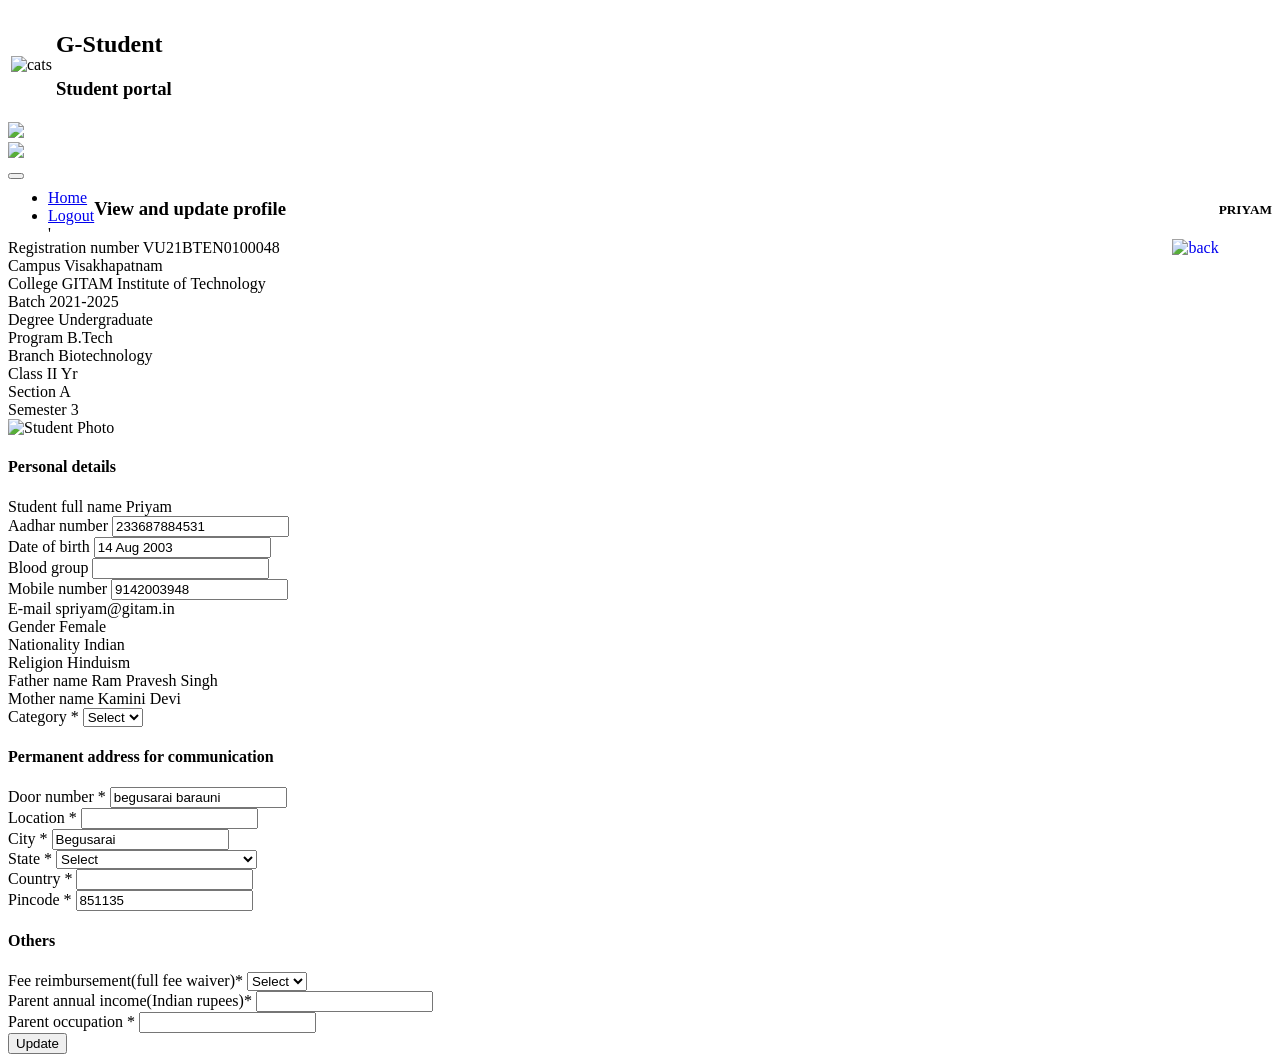
==== Personal.html @ d31d798b "Initial Commit" ====
<!DOCTYPE html>
<html lang="en">
<head><meta charset="utf-8" /><meta name="viewport" content="width=device-width, initial-scale=1.0" /><meta http-equiv="cache-control" content="max-age=0" /><meta http-equiv="cache-control" content="no-cache" /><meta http-equiv="expires" content="0" /><meta http-equiv="expires" /><title>
	GITAM | Student portal
</title><link href="Content/Site.css?v=1" rel="stylesheet" /><link href="Content/style.css?v=1" rel="stylesheet" /><link rel="shortcut icon" type="image/ico" href="Images/favicon.ico" /><link href="Content/bootstrap.min.css" rel="stylesheet" />
    <script src="js/jquery.min.js"></script>
    
      <script src="js/bootstrap.min.js"></script>
    <link rel="stylesheet" href="https://maxcdn.bootstrapcdn.com/font-awesome/4.7.0/css/font-awesome.min.css" /><link href="Content/font-awesome.min.css" rel="stylesheet" /><link rel="stylesheet" href="https://code.jquery.com/ui/1.12.1/themes/smoothness/jquery-ui.css" /><link href="favicon.ico" rel="shortcut icon" type="image/x-icon" />
  <!--[if lt IE 9]>
  <script src="//cdnjs.cloudflare.com/ajax/libs/html5shiv/3.7.3/html5shiv.min.js"></script>
  <![endif]-->
       <script type="text/javascript">
         function noBack() {
             window.history.forward()
         }
           
         noBack();
         window.onload = noBack;
         window.onpageshow = function (evt) { if (evt.persisted) noBack() }
         window.onunload = function () { void (0) }
    </script>

     
<link href="/WebResource.axd?d=QygwMQZzIIofqDLXDr-HEKlqJN7QUxzsJCBZDbRzsFIswViKS6Va5uGWgT1qW4fhh96SyDbHrg5C5gUhjcDTD_tUyA863lTernzpTZd_zUbuUkPgiWa3O2uYjNbdD5pYKvu9kwPQ2i4ooHDh0_3JFQ2&amp;t=636054848300886527" type="text/css" rel="stylesheet" /></head>
<body>
    <form method="post" action="./Personal.aspx" onsubmit="javascript:return WebForm_OnSubmit();" id="ctl01">
<div class="aspNetHidden">
<input type="hidden" name="MainContent_ToolkitScriptManager1_HiddenField" id="MainContent_ToolkitScriptManager1_HiddenField" value="" />
<input type="hidden" name="__EVENTTARGET" id="__EVENTTARGET" value="" />
<input type="hidden" name="__EVENTARGUMENT" id="__EVENTARGUMENT" value="" />
<input type="hidden" name="__VIEWSTATE" id="__VIEWSTATE" value="XuJDXc67AqK1l02lh9qIkKTdk3PAaLoC/LEh0RIzxn/pH7kpLQq/SD51XE22Po6xkWtvdqDBqrF5ICuS20S3erk42OS+2g9QFdBzTbLusadGJxfXYOKwAX3zq2K8d9Dfn5P+IPd0e0+OnDNpB+z+fetuCRZ9sxnXjP/nqSJAzFf9I5NAa0Aq0mcP46zo5J4OMpdWt7lc7PfGUG7v7BzUJS6a8L6trggE2WRNS7m74hg6AWymItT6LgvMxsC2VvM6z+VZUy9eTy1b6UCKA8RlYjzkkMY1UIFQetvawCAzLcjD19/1Hv/DwBLA9he7mPdEirlY2eQwLa1uYwcphKkERnrDRSvlNcpEA4la14lhcxE08IHqHGwTkOdIFUC0XF2XOtIykSATsRzBtkl8mytoRslPKbzb24rjHobPn9Utvy2FDHd0o83DxYdUyUe8vq87G6xYyaw/xtW03SYuilprpwhoz1WScGmpCRLSgCTUV4pI7K0Bz+/1TrvP8Tlw5eU8a2pDWMEk4qYCX5C8vhP3h2FpvNlAfbbaIe2cBfM11ZAGUZluFszyaPOar2rjcGo3c+47OH9XGdqhPoBHRrvheKXjePtOOhA3sd+9R8Wl+JznqoNCiUqennSmTRJEeHazfxNYKq/lbvPTm920tFad2o8sfJFXwg7jBLrjXU7EBcajZ8gFupJBAAnfHmvv0MbiNh458brAFglW4NpJgHzolQr3rE5/PD6QxMIAHnJ4BcKQckqDHjBVVnkgjt7WQG1wy9bx5Uaof74XKQntULyCcS9Eo84FKAKrBuL3lyB9rwt1J+UyWUcDuTcMddlnNycCU74l0GsPn/3Pvt7jzomg3HFAFaWdeIXHvMGaqkKL4NoTv/vzJBd5BJzz7Q9Q4t7ni/dWSQQdDhnoiAK3X0FGbEOjbyF1On9YoOcx/[base64]/a1ND9ytr1GMZY5GW/vhdWl9kMoCFu/jlpyiXb6pGuhEWGkMVwwxjyl1LpyOXqETt2Nt7KWFS/MBuUXx8LWsc60b40auTvh28L9D3wCKnQxHFidOekhA+fxueJFZwwZeNOqYOTmaTx2kUMoZXxiyjVM7Gc0GHe8PTkuFcvrh+sQNWadCoHvHKUuBEpIFuqBjpN5REvF3FzIXQhW3Z4ocpwXuX9sugtzX+gD7te/[base64]/5jWrErTOHhSA7vjsAmQdqZeHvNEUDoETOXK9evASoxj7WoJSPFViXN0hcdx6p/ELoqLb1scmBHC2owVvl1p3MUoWh2sPuDJKbU8Y1INshtKK8WIWo0gHlIwrkgpNWNyIjaAb+VPJ/[base64]/MRrVLduuXKAm8lgJUhLguPFgftIuYHUmY/ODN/Fwe4aiQO4GUMvl33qtEmllyZkMk+IwsA0cPbgd10SUH/2klIaXcjF8u9BvDgEFNjw3c7dOP1MzeRkVDxoevYJQCLuvPzNxIm5w98pWLItxkpeQg+i2LcJjQpBqnU6y74H9SXtwEOEO77aOF2inpf9A0A2+pM+ePaKA39xPg==" />
</div>

<script type="text/javascript">
//<![CDATA[
var theForm = document.forms['ctl01'];
if (!theForm) {
    theForm = document.ctl01;
}
function __doPostBack(eventTarget, eventArgument) {
    if (!theForm.onsubmit || (theForm.onsubmit() != false)) {
        theForm.__EVENTTARGET.value = eventTarget;
        theForm.__EVENTARGUMENT.value = eventArgument;
        theForm.submit();
    }
}
//]]>
</script>


<script src="/WebResource.axd?d=pynGkmcFUV13He1Qd6_TZIbFPiFf3VJL4VwRH4mq7fzMwKinF0-wj6c-Saj7EJRbbsl8ApUJ8vElAAN7r9gk-Q2&amp;t=637811929220000000" type="text/javascript"></script>


<script src="/ScriptResource.axd?d=nv7asgRUU0tRmHNR2D6t1EFKXlBCkZqyJ5dZWCPd88PCw9kY1TInt-6dkW78ixDLl-4ohfrHQot70aqZ9abZwH7TSfg-F89KpPvUu3Z4jxCF4ZsQVeQNb5R3ONVqSXFb_KK0HmyHdMaNDlM9aqYnCw2&amp;t=ffffffff858a58d7" type="text/javascript"></script>
<script src="/ScriptResource.axd?d=yeSNAJTOPtPimTGCAo3LlUk2qEq5gb1rDHwQZNmD24SzpqBh3Ozeyj0vsUgt7g-fOvFyh48A2AWeZESXu-Ohm34BEehSrcV6f40ZUaCDW-smQFj0vLYwBgq3KhlB-47c0&amp;t=ffffffffec54f2d7" type="text/javascript"></script>
<script type="text/javascript">
//<![CDATA[
if (typeof(Sys) === 'undefined') throw new Error('ASP.NET Ajax client-side framework failed to load.');
//]]>
</script>

<script src="/ScriptResource.axd?d=DT3YJR8QaqV61-teuz0hglWQQcF5hFmM_XTM_F95L9BsDkBEDzNVCu5cL1b4oBWV-BFCjGEWeEnGyLSqBP-ncWiKU7g3iCY_kt3BsODVqzc36KAWySY1UXQ085s_H1tnYp4yANZRbiUE9hAZ7Ns-uA2&amp;t=ffffffffec54f2d7" type="text/javascript"></script>
<script src="/Personal.aspx?_TSM_HiddenField_=MainContent_ToolkitScriptManager1_HiddenField&amp;_TSM_CombinedScripts_=%3b%3bAjaxControlToolkit%2c+Version%3d3.5.40412.0%2c+Culture%3dneutral%2c+PublicKeyToken%3d28f01b0e84b6d53e%3aen-US%3a1547e793-5b7e-48fe-8490-03a375b13a33%3ade1feab2%3afcf0e993%3af2c8e708%3a720a52bf%3af9cec9bc%3a589eaa30%3a698129cf%3afb9b4c57%3accb96cf9" type="text/javascript"></script>
<script type="text/javascript">
//<![CDATA[
function WebForm_OnSubmit() {
if (typeof(ValidatorOnSubmit) == "function" && ValidatorOnSubmit() == false) return false;
return true;
}
//]]>
</script>

<div class="aspNetHidden">

	<input type="hidden" name="__VIEWSTATEGENERATOR" id="__VIEWSTATEGENERATOR" value="318A4EDC" />
	<input type="hidden" name="__SCROLLPOSITIONX" id="__SCROLLPOSITIONX" value="0" />
	<input type="hidden" name="__SCROLLPOSITIONY" id="__SCROLLPOSITIONY" value="0" />
	<input type="hidden" name="__EVENTVALIDATION" id="__EVENTVALIDATION" value="mm0CzkJSlcpkFYLE9UTuAttFT4ypJ0NFPlRwxSoou5CAY/l/UvNO4JBMVMZkBrUMSxKK7pOGNszOdai8EYKEiDuda1d180upyO1xOGnJsJ99GZpfo/g2tlGVh3hCMg+g7UBoo/8bRVblJENcoVwe3k66F1ii+B9UNUSjFxM0DhNgnxuiT1ZD/VHLWTkcI0SP8s+F9SyvIrqE58xLIsVml9WlljXyTFVtkNMbXUAutqen7tdWOfclQrUkBUJjhXaZRCOrs/ukuzFj3M5oU+QJIRn7OzMS7mJbe8Mm+WnkMBG+qqESrSeDwUdY10XzpMRhGbv6ORvZCX98qhKivoN9D3h50TdIjKEYuKYYBOVpBH5crmDynX5BtBT7Ndk6vsmO5gXiqQPkTVjvkdLjtkONeUDB29nVzyLGlKMAJ7HFQISHZErdth8eMA2TbwmeM/CVPpWsPoij6XfOnSmgp6kyCQCs0c5tcw8yDOF0QBqUk9c2lNeYfW0q65U5lI3l9EhXFIe9oUaL0AgI7dxkm37+3jJQmj40GMdauW3T/p4YM0Oya4MESPc7yarWggPHk/KYHd10QnnBiD6OUCKYgqaQKV676wqRQJEPcX+svO8C+S7ZnuyEYV/vN1raUYsNIusDTvRSOhy2aoFXskx+whW2zap/ce+dzEIdvxb4A63DyAZdsdhsjb1dEVQDzER021wz4tCOqLjalDNnNPHCst+fK6POB0HGv2hd9wFi8CFnuL8Zw9Dx/VMoKNB5VldcadOUBZ3CaA5U5TfTtAgLNSKh6HFPVxiTg1nQmVYiHKYqrVE2tUZ3rAlg3Rm1hktaMTh6khWon92hNPdUhAHltFc/[base64]/a30XjfILYELHSoecjKG2DKJbvGS6iSiVszB+7+lLht9fysy85N8pGjjLu9CmsP7ubBzHYVwR6AcpYE7D/hzXTRp/R3izbIS1meU5WXwNTXa0SMvUvfxK5KCYIspQv7kLX75YAbR4HpRDItiNgcAt1HZ46Xf1S99z3yuZ0ToFOx6QaENKzTRgnsPjwdf3UqWZf0RkmEyuyn0AZcz4VWOcx206khJuM8ZmiOx+YeBvh47JUykcu9aoxWxKXIuibzPFlmf2PEvqAV6bJQ==" />
</div>
       
    <header>
          <div class="top_header">
            <div class="container">
                <div class="row">
                    <div class="col-xs-8 col-sm-6 col-md-6  col-lg-6 col-xl-6">
                       
                        <table class="portal_logos">
                            <tbody><tr>
                                <td>
                                    <img src="Images/cats-portals.png" alt="cats" /></td>
                                <td>
                                    <h2>G-Student</h2>
                                    <h3>Student portal</h3>
                                </td>
                            </tr>
                        </tbody></table>
                    </div>
                    <div class="col-xs-4 col-sm-6 col-md-6 col-lg-6 col-xl-6">
                        <div class="gitam_small">
                        <img src="images/gitam-logo-square.jpg">
                        </div>
                        <div class="gitam-logo">
                            <a href="https://gitam.edu/"><img src="https://www.gitam.edu/assets/images/GITAM_logo.png" class="img-fluid" />
                            </a>
                        </div>
                    </div>
                </div>
            </div>
        </div>
        
    </header>
        <div class="container-flued">
        <div class="navbar navbar-inverse main-nav">
           
               <div class="container">
                    <nav class="navbar navbar-default" role="navigation">
                        <div class="navbar-header">

                            <button type="button" class="navbar-toggle" data-toggle="collapse" data-target="#bs-example-navbar-collapse-1">
                                <span class="sr-only">Toggle navigation</span>
                                <span class="icon-bar"></span>
                                <span class="icon-bar"></span>
                                <span class="icon-bar"></span>
                            </button>
                        </div>

                        <div class="collapse navbar-collapse" id="bs-example-navbar-collapse-1">
                            <ul class="nav navbar-nav">
                                <li><a href="Home.html">Home</a></li>
                             
                           
                          
                              
                              
                                
                                <li><a href="deletelogin.aspx">Logout</a></li>'
                                
                            </ul>
                             
                       

                              <h5 class="pull-right s-name">
                            <span id="lblinf">PRIYAM</span>
                            </h5>
                               
                           
                           
                        </div>

                    </nav>
               </div>
                </div>
            </div>
            
     <div class="container">

         <h3 class="text-center">View and update profile</h3>
        <div class="row back">
         <div class="col-md-12">
       <a href="Home.html"><img src="images/back_50.png" alt="back" class="pull-right"></a>
             </div>
            </div></div>
    <div class="container">
         <section>
              
        <div class="row">
          <div class="col-md-10" style="padding-left:0px;">
              <div class="form-group col-md-4">
            <label for="">Registration number </label>
           <span id="MainContent_lblgetregistrationnumber" class="form-control" Readonly="true">VU21BTEN0100048</span>
          </div>
          <div class="form-group col-md-4">
            <label for="">Campus </label>
           <span id="MainContent_lblcampus" class="form-control" Readonly="true">Visakhapatnam</span>
          </div>
          <div class="form-group col-md-4">
            <label for="">College  </label>
            <span id="MainContent_lblcollege" class="form-control" Readonly="true">GITAM Institute of Technology</span>
          </div>
          <div class="form-group col-md-4">
            <label for="">Batch</label>
            <span id="MainContent_lblbatch" class="form-control" Readonly="true">2021-2025</span>
          </div>
          <div class="form-group col-md-4">
            <label for="">Degree</label>
            <span id="MainContent_lbldegree" class="form-control" Readonly="true">Undergraduate</span>
          </div>
					<div class="form-group col-md-4">
						<label for="">Program</label>
						<span id="MainContent_lblcourse" class="form-control" Readonly="true">B.Tech</span>
					</div>
					<div class="form-group col-md-4">
						<label for="">Branch</label>
						<span id="MainContent_lblbranch" class="form-control" Readonly="true">Biotechnology</span>
					</div>
					<div class="form-group col-md-4">
						<label for="">Class</label>
						<span id="MainContent_lblclass" class="form-control" Readonly="true">II Yr</span>
						
					</div>
					<div class="form-group col-md-4">
						<label for="">Section</label>
						<span id="MainContent_lblsection" class="form-control" Readonly="true">A</span>
						
					</div>
					<div class="form-group col-md-4">
						<label for="">Semester</label>
						<span id="MainContent_lblcurrsem" class="form-control" Readonly="true">3</span>
						
					</div>

          </div>
         <div class="col-md-2">  <div class="col-md-gitam">
				 <img src="https://doeresults.gitam.edu/photo/img.aspx?id=VU21BTEN0100048" id="MainContent_img1" alt="Student Photo" style="height:150px; width:120px" class="photo" />
				</div> </div>
			
                         
					</div>
             
    </section>
        </div>
     <div class="container-fluid bg-color-blue">
         <section class="details container">
             <h4>Personal details</h4>
      <div class="row">
          
<div class="form-group col-md-4">
            <label for="">Student full name </label>
           <span id="MainContent_lblstudentfullname" class="form-control" Readonly="true">Priyam</span>
          </div>
          
          <div class="form-group col-md-4">
            <label for="">  Aadhar number </label>
           <input name="ctl00$MainContent$lblaadharnumber" type="text" value="233687884531" id="MainContent_lblaadharnumber" class="form-control" />
          </div>
          <div class="form-group col-md-4">
            <label for="">Date of birth  </label>
              <input name="ctl00$MainContent$lbldob" type="text" value="14 Aug 2003" maxlength="20" id="MainContent_lbldob" class="form-control" readonly="readonly" />
           
                                  
                      <span id="MainContent_RequiredFieldValidator6" style="color:Red;display:none;">* Select date</span>
               </div>
          <div class="form-group col-md-4">
            <label for="">  Blood group</label>
           <input name="ctl00$MainContent$lblbloodgroup" type="text" id="MainContent_lblbloodgroup" class="form-control" />
          </div>
          <div class="form-group col-md-4">
            <label for="">Mobile number</label>
            <input name="ctl00$MainContent$lblmobile" type="text" value="9142003948" id="MainContent_lblmobile" class="form-control" />
          </div>
          <div class="form-group col-md-4">
            <label for="">  E-mail</label>
            <span id="MainContent_lblemail" class="form-control" Readonly="true">spriyam@gitam.in</span>
          </div>
          <div class="form-group col-md-4">
            <label for="">Gender</label>
            <span id="MainContent_lblgender" class="form-control" Readonly="true">Female</span>
          </div>
          <div class="form-group col-md-4">
            <label for="">  Nationality </label>
            <span id="MainContent_lblNationality" class="form-control" Readonly="true">Indian</span>
            
          </div>
          <div class="form-group col-md-4">
            <label for="">Religion</label>
            <span id="MainContent_lblreligion" class="form-control" Readonly="true">Hinduism</span>
            
          </div>
              <div class="form-group col-md-4">
            <label for="">Father name</label>
            <span id="MainContent_lblfathername" class="form-control" Readonly="true">Ram Pravesh Singh</span>
            
          </div>
               <div class="form-group col-md-4">
            <label for="">Mother name</label>
            <span id="MainContent_lblmothername" class="form-control" Readonly="true">Kamini Devi</span>
            
          </div>


          <div class="form-group col-md-4">
            <label for="">Category *</label>
             
               <select name="ctl00$MainContent$cbocategory" id="MainContent_cbocategory" class="form-control">
	<option value="Select">Select</option>
	<option value="OC">OC</option>
	<option value="OBC">OBC</option>
	<option value="SC">SC</option>
	<option value="ST">ST</option>

</select>
          </div>

          </div>
          
         
        
         
                	            


       
  </section>
         </div>
         <section class="container">
                         <h4>Permanent address for communication  </h4>
    <div class="row">
      <div class="col-md-12">
        
      </div>
    </div>
      <div class="row">
        <div class="form-group col-md-4">
            <label for="">Door number *</label>
            <input name="ctl00$MainContent$lblfather_per_add_doorno" type="text" value="begusarai barauni" id="MainContent_lblfather_per_add_doorno" class="form-control" />
          </div>
         
          <div class="form-group col-md-4">
            <label for="">Location * </label>
            <input name="ctl00$MainContent$lblfather_per_add_location" type="text" id="MainContent_lblfather_per_add_location" class="form-control" />
          </div>
         
          <div class="form-group col-md-4">
            <label for="">City *</label>
          <input name="ctl00$MainContent$lblfather_per_add_city" type="text" value="Begusarai" id="MainContent_lblfather_per_add_city" class="form-control" />
          </div>
          
          <div class="form-group col-md-4">
            <label for="">State *</label>
          
              <select name="ctl00$MainContent$cbostate" id="MainContent_cbostate" class="form-control">
	<option value="Select">Select</option>
	<option value="Andaman and Nicobar Islands">Andaman and Nicobar Islands</option>
	<option value="Andhra Pradesh">Andhra Pradesh</option>
	<option value="Arunachal Pradesh">Arunachal Pradesh</option>
	<option value="Assam">Assam</option>
	<option value="Bihar">Bihar</option>
	<option value="Chandigarh">Chandigarh</option>
	<option value="Chhattisgarh">Chhattisgarh</option>
	<option value="Dadra and Nagar Haveli">Dadra and Nagar Haveli</option>
	<option value="Daman and Diu">Daman and Diu</option>
	<option value="Delhi">Delhi</option>
	<option value="Goa">Goa</option>
	<option value="Gujarat">Gujarat</option>
	<option value="Haryana">Haryana</option>
	<option value="Himachal Pradesh">Himachal Pradesh</option>
	<option value="Jammu and Kashmir">Jammu and Kashmir</option>
	<option value="Jharkhand">Jharkhand</option>
	<option value="Karnataka">Karnataka</option>
	<option value="Kerala">Kerala</option>
	<option value="Ladakh">Ladakh</option>
	<option value="Lakshadweep">Lakshadweep</option>
	<option value="Madhya Pradesh">Madhya Pradesh</option>
	<option value="Maharashtra">Maharashtra</option>
	<option value="Manipur">Manipur</option>
	<option value="Meghalaya">Meghalaya</option>
	<option value="Mizoram">Mizoram</option>
	<option value="Nagaland">Nagaland</option>
	<option value="Odisha">Odisha</option>
	<option value="Pondicherry">Pondicherry</option>
	<option value="Punjab">Punjab</option>
	<option value="Rajasthan">Rajasthan</option>
	<option value="Sikkim">Sikkim</option>
	<option value="Tamil Nadu">Tamil Nadu</option>
	<option value="Telangana">Telangana</option>
	<option value="Tripura">Tripura</option>
	<option value="Uttar Pradesh">Uttar Pradesh</option>
	<option value="Uttarakhand">Uttarakhand</option>
	<option value="West Bengal">West Bengal</option>
	<option value="Others">Others</option>

</select>
          </div>
         
          <div class="form-group col-md-4">
            <label for="">Country *</label>
          <input name="ctl00$MainContent$lblfather_per_add_country" type="text" maxlength="25" id="MainContent_lblfather_per_add_country" class="form-control" />
          </div>
          
          <div class="form-group col-md-4">
            <label for="">Pincode *</label>
          <input name="ctl00$MainContent$lblfather_per_add_pincode" type="text" value="851135" maxlength="6" id="MainContent_lblfather_per_add_pincode" class="form-control" />
          </div>
          </div>
             </section>
        
    <div class="container-fluid bg-color-blue">
          <section class="container">
                         <h4>Others  </h4>
    <div class="row">
 <div class="form-group col-md-4">
            <label for="">Fee reimbursement(full fee waiver)*  </label>
     <select name="ctl00$MainContent$cboreimbursement" id="MainContent_cboreimbursement" class="form-control">
	<option value="Select">Select</option>
	<option value="Yes">Yes</option>
	<option value="No">No</option>

</select>
          </div>
         
          <div class="form-group col-md-4">
            <label for="">Parent annual income(Indian rupees)*  </label>
          <input name="ctl00$MainContent$txtParentalincome" type="number" maxlength="8" id="MainContent_txtParentalincome" class="form-control" />
          </div>
          
          <div class="form-group col-md-4">
            <label for="">Parent occupation * </label>
          <input name="ctl00$MainContent$txtParentOccupation" type="text" maxlength="25" id="MainContent_txtParentOccupation" class="form-control" />
          </div>
          
        </div>
  </section>
        </div>
          <div  class="text-center">
             
             <input type="submit" name="ctl00$MainContent$Button1" value="Update" onclick="javascript:WebForm_DoPostBackWithOptions(new WebForm_PostBackOptions(&quot;ctl00$MainContent$Button1&quot;, &quot;&quot;, true, &quot;&quot;, &quot;&quot;, false, false))" id="MainContent_Button1" class="btn btn-info" />
          
             
          
              <script type="text/javascript">
//<![CDATA[
Sys.WebForms.PageRequestManager._initialize('ctl00$MainContent$ToolkitScriptManager1', 'ctl01', [], [], [], 90, 'ctl00');
//]]>
</script>

          
        </div> 

 

            
            
       
    
<script type="text/javascript">
//<![CDATA[
var Page_Validators =  new Array(document.getElementById("MainContent_RequiredFieldValidator6"));
//]]>
</script>

<script type="text/javascript">
//<![CDATA[
var MainContent_RequiredFieldValidator6 = document.all ? document.all["MainContent_RequiredFieldValidator6"] : document.getElementById("MainContent_RequiredFieldValidator6");
MainContent_RequiredFieldValidator6.controltovalidate = "MainContent_lbldob";
MainContent_RequiredFieldValidator6.errormessage = "Name is required.";
MainContent_RequiredFieldValidator6.display = "Dynamic";
MainContent_RequiredFieldValidator6.evaluationfunction = "RequiredFieldValidatorEvaluateIsValid";
MainContent_RequiredFieldValidator6.initialvalue = "";
//]]>
</script>


<script type="text/javascript">
//<![CDATA[
(function() {var fn = function() {$get("MainContent_ToolkitScriptManager1_HiddenField").value = '';Sys.Application.remove_init(fn);};Sys.Application.add_init(fn);})();
var Page_ValidationActive = false;
if (typeof(ValidatorOnLoad) == "function") {
    ValidatorOnLoad();
}

function ValidatorOnSubmit() {
    if (Page_ValidationActive) {
        return ValidatorCommonOnSubmit();
    }
    else {
        return true;
    }
}
        
theForm.oldSubmit = theForm.submit;
theForm.submit = WebForm_SaveScrollPositionSubmit;

theForm.oldOnSubmit = theForm.onsubmit;
theForm.onsubmit = WebForm_SaveScrollPositionOnSubmit;
Sys.Application.add_init(function() {
    $create(Sys.Extended.UI.CalendarBehavior, {"format":"dd-MMM-yyyy","id":"MainContent_CalendarExtender1"}, null, null, $get("MainContent_lbldob"));
});

document.getElementById('MainContent_RequiredFieldValidator6').dispose = function() {
    Array.remove(Page_Validators, document.getElementById('MainContent_RequiredFieldValidator6'));
}
//]]>
</script>
</form>
    
  
   
         
    

    <link href="Content/jquery-ui.min.css" rel="stylesheet" />
    <link href="Content/datepicker.css" rel="stylesheet" />
 		 <script>


 		     $(function () {
 		         $('#txtdatepicker').datepicker({
 		             dateFormat: 'd-M-yy',
 		             changeMonth: true,
 		             changeYear: true,
 		             yearRange: '1950:2100'
 		         });
 		         $('#txtdate1').datepicker({
 		             dateFormat: 'dd-M-yy',
 		             changeMonth: true,
 		             changeYear: true,
 		             yearRange: '1950:2100'
 		         });

 		         $('#txtdate').datepicker({
 		             dateFormat: 'dd-M-yy',
 		             changeMonth: true,
 		             changeYear: true,
 		             yearRange: '1950:2100'
 		         });
 		         $('#txtto').datepicker({
 		             dateFormat: 'dd-M-yy',
 		             changeMonth: true,
 		             changeYear: true,
 		             yearRange: '1950:2100'
 		         });
 		     });
        //$( ".d1" ).datepicker({minDate: new Date(),
                 
        //      });
        //       $( ".d2" ).datepicker({minDate: new Date(),
        //          maxDate: 'yy-mm-dd',
        //      });
        //       $( ".d3" ).datepicker({minDate: new Date(),
        //    maxDate: 'yy-mm-dd',});
    </script>

    
    <style>
       .emp-details .photo img {
    width: 45px;
}
.emp-details {
    position: relative;
    padding-top: 3px;
}
.emp-details .photo {
    position: absolute;
    left: -70px;
   top: 0px;
   padding-top:0;

}
        .navbar-nav {

    float: left;
    margin: 0;
    top: 9px;
    position: relative;

}
        
    </style>
</body>
</html>
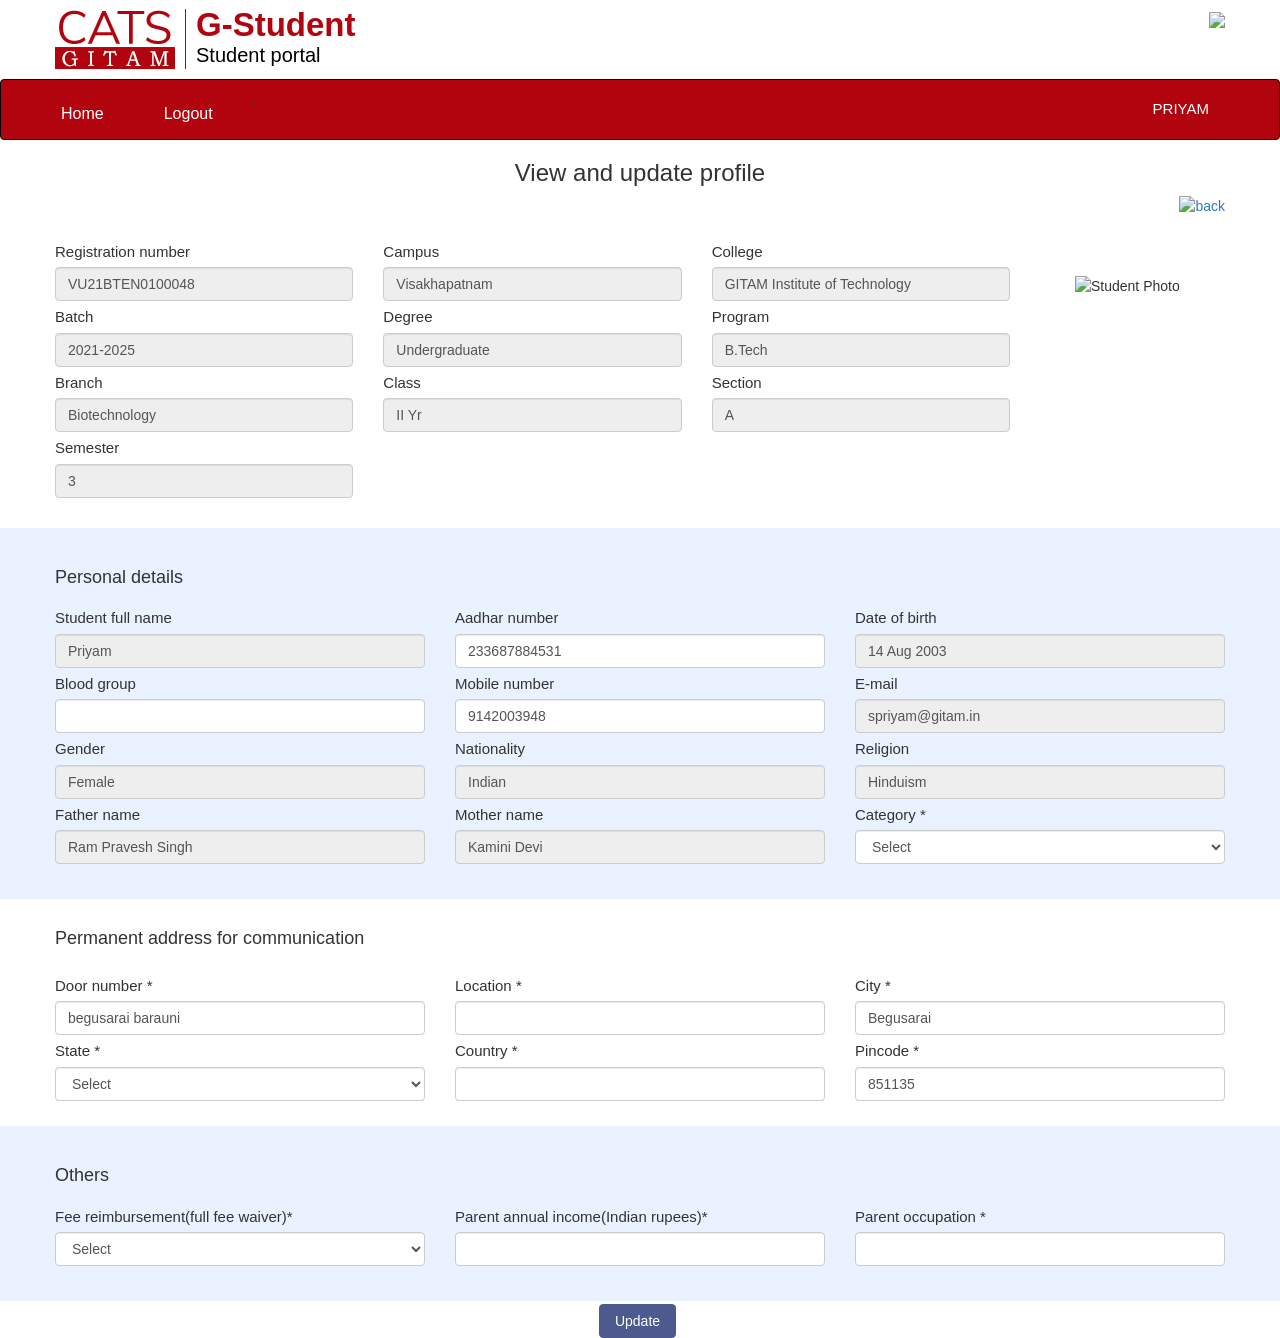
==== commit 1cc27018: "Update" ====
--- a/Personal.html
+++ b/Personal.html
@@ -129,7 +129,7 @@
 
                         <div class="collapse navbar-collapse" id="bs-example-navbar-collapse-1">
                             <ul class="nav navbar-nav">
-                                <li><a href="Home.html">Home</a></li>
+                                <li><a href="index.html">Home</a></li>
                              
                            
                           
@@ -160,7 +160,7 @@
          <h3 class="text-center">View and update profile</h3>
         <div class="row back">
          <div class="col-md-12">
-       <a href="Home.html"><img src="images/back_50.png" alt="back" class="pull-right"></a>
+       <a href="index.html"><img src="images/back_50.png" alt="back" class="pull-right"></a>
              </div>
             </div></div>
     <div class="container">
--- a/Content/Site.css
+++ b/Content/Site.css
@@ -0,0 +1,1066 @@
+﻿
+
+
+.top_header{
+    padding: 4px 0px;
+    border-bottom:1px solid #f5f5f5;
+}
+.top_header .gitam-logo img{
+    width: 220px;
+}
+table.portal_logos{
+    width: auto;
+    
+}
+.portal_logos img{
+border-right: 1px solid #b1040e;
+padding-right: 10px;
+margin-right:10px;
+margin-top: 5px;
+}
+.portal_logos h2, .portal_logos h3{
+    padding: 0px;
+    margin:0px;
+    color: #b1040e;
+}
+.portal_logos h2{
+    font-size: 33px;
+    font-weight: 600;
+}
+.portal_logos h3{
+    font-size: 20px;
+    color: #000;
+}
+.gitam_small img{
+display: none;
+
+    }
+@media (max-width: 767px){
+    .portal_logos img{
+        display: none;
+    }
+    .top_header .gitam-logo img{
+        width: 150px;
+        float: right;
+    }
+    .portal_logos h2 {
+    font-size: 23px;
+     }
+     .portal_logos h3 {
+    font-size: 16px;
+    margin-top: 5px;
+     }
+
+    .checkbox-inline, .radio-inline {
+        
+        display: block !important;
+        
+    }
+
+         .radio-inline input[type="radio"] {
+           
+            margin-top: 5px !important;
+        }
+    .quiz_box_main label { margin-left: 0 !important
+    }
+
+      input[type=radio] + label {
+        margin-right: 20px;
+        margin-left: 7px !important;
+    }
+
+    
+
+    }
+
+@media  (max-width: 400px){
+    .top_header .gitam-logo img{
+display: none;
+    }
+    .gitam_small img{
+display: block;
+width: 50px !important;
+float: right;
+    }
+}
+
+
+
+
+body, html { height:100%; 
+ }
+
+* { margin:0px; padding:0px;
+}
+body { font-family: 'Muli', sans-serif !important; font-size: 16px; }
+.top { background-color: #4c5a8e !important; height:20px; width:100%;
+}
+h1, h2, h3, h4, h5, h6 { font-family: 'Muli', sans-serif !important;
+}
+.home-bottom { background-color: #4c5a8e !important; height:30px; width:100%; }
+
+a { outline:none !important; }
+
+a:hover { text-decoration:none; }
+
+.navbar-default {
+    background-color: #b1040e !important;
+    border-color: #b1040e !important;
+}
+.navbar-inverse .navbar-nav > .active > a, .navbar-inverse .navbar-nav > .active > a:hover, .navbar-inverse .navbar-nav > .active > a:focus {
+    color: #ffffff;
+    background-color: #5f6b9b;
+}
+.navbar {   margin-bottom: 0px !important; }
+
+.bg-color-blue { background-color:#eaf2ff; padding:10px;
+}
+
+.feetrack input[type=radio] { padding:20px; width:30px; margin-bottom:20px;
+}
+
+ul.cbcs { position:relative;
+}
+
+ul.cbcs  { margin:0px; padding:0px;
+}
+
+
+input[type=checkbox]{
+    margin: 4px 6px !important;
+   
+}
+
+    input[type=radio] + label { margin-right:20px; margin-left:10px 
+    }
+
+.s-name { color:#fff; padding:10px 0; font-size:15px
+}
+
+.pie1-fnt-size{ font-size:30px !important;  }
+.navbar-collapse { padding-left:0px !important;
+}
+.navbar-inverse { background-color: #b1040e !important;
+}
+.navbar-inverse .navbar-nav > li > a {
+    color: #fff !important;
+    font-size:16px; padding:6px 40px;
+}
+.container { padding-left:0px !important; padding-right:0px !important; 
+}
+.mandat { padding-top:10px; color:#ff0000; text-align:right;
+}
+
+
+
+
+.s-p-s { position:relative;
+}
+
+.s-p-s img{ margin-bottom:5px;
+}
+
+.brows { width:60%; font-size:12px; margin-top:30px;
+}
+
+.ajax__calendar_container {
+   
+    width: 350px;
+}
+.m-box { padding:20px; text-align:center; border:4px solid #4c5a8e
+}
+.overlay{
+  position: absolute;
+  top: 0;
+  left: 0;
+  width: 100%;
+  height: 100%;
+  z-index: 10;
+  background-color: rgba(0,0,0,0.5); 
+}
+/*.container-home img[alt="HPC"] { width:31%; height:auto
+}*/
+
+.feetrack .col-md-6:nth-child(1) { border-right: 1px solid #a7adba;
+}
+
+.login .col-md-4:nth-child(1), .login .col-md-4:nth-child(2) {
+    border-right: 0px solid #a7adba;
+}
+/*.col-md-4:nth-child(1), .col-md-4:nth-child(2) {
+    border-right: 1px solid #a7adba;
+}*/
+
+#txtFileName, #btnphotoupload, #signupload, #btnsignature {
+    font-size: 12px;
+    margin-top:12px;
+}
+
+.brws {
+    margin-top: 10px;
+}
+
+
+    header .row { margin:0 !important;
+    }
+
+.c-registration .table tr th:nth-child(2) { width:10%;
+}
+.c-registration .table tr th:nth-child(3) { width:85%;
+}
+section h4, section h3, .feetrack {  padding-bottom:10px; font-family:'merriweather_lightregular'; }
+
+/*input {text-transform: uppercase;}*/
+.update-form .row {
+    margin-bottom: 10px;
+}
+
+.update-form { margin-top:30px;
+}
+.photo { float:right; padding-top:15px; width:100%
+}
+
+.student-icon, .parent-icon, .marks-icon, .attendance-icon, .history-icon {
+    position: relative;
+    border:1px solid #D3D3D3;
+   margin:0 auto;
+  padding-top:10px;
+   height:120px;
+   border-radius:10px;
+   background-color:#eaf2ff;
+}
+ 
+.student-icon:before {
+    content: "\f007";
+    font-family: FontAwesome;
+    font-size: 48px;
+    font-style: normal;
+    font-weight: normal;
+    color: #544141;
+    position: absolute;
+    top: 25px;
+    left:43%;  
+}
+
+.marks-icon {
+    position: relative;
+    border:1px solid #D3D3D3;
+   margin:0 auto;
+  padding-top:10px;
+   height:120px;
+   border-radius:10px;
+   background-color:#eaf2ff;
+}
+ 
+.marks-icon:before {
+    content: "\f19d";
+    font-family: FontAwesome;
+    font-size: 48px;
+    font-style: normal;
+    font-weight: normal;
+    color: #544141;
+    position: absolute;
+    top: 35px;
+    left:43%;  
+}
+
+.hit-count { position: fixed;
+right: 20px;
+bottom: 12px;
+z-index: 99999;
+color: #fff;
+}
+
+.fee-icon {
+    position: relative;
+    border:1px solid #D3D3D3;
+   margin:0 auto;
+  padding-top:10px;
+   height:120px;
+   border-radius:10px;
+   background-color:#eaf2ff;
+}
+ 
+.fee-icon:before {
+    content: "\f156";
+    font-family: FontAwesome;
+    font-size: 48px;
+    font-style: normal;
+    font-weight: normal;
+    color: #544141;
+    position: absolute;
+    top: 35px;
+    left:43%;  
+}
+
+.attendance-icon {
+    position: relative;
+    border:1px solid #D3D3D3;
+   margin:0 auto;
+  padding-top:10px;
+   height:120px;
+   border-radius:10px;
+   background-color:#eaf2ff;
+}
+ 
+.attendance-icon:before {
+    content: "\f073";
+    font-family: FontAwesome;
+    font-size: 48px;
+    font-style: normal;
+    font-weight: normal;
+    color: #544141;
+    position: absolute;
+    top: 35px;
+    left:43%;  
+}
+
+.parent-icon {
+    position: relative;
+    border:1px solid #D3D3D3;
+   margin:0 auto;
+  padding-top:10px;
+   height:120px;
+   border-radius:10px;
+   background-color:#eaf2ff;
+}
+ 
+.parent-icon:before {
+    content: "\f183";
+    font-family: FontAwesome;
+    font-size: 58px;
+    font-style: normal;
+    font-weight: normal;
+    color: #544141;
+    position: absolute;
+    top: 25px;
+    left:43%;  
+}
+.history-icon {
+    position: relative;
+    border:1px solid #D3D3D3;
+   margin:0 auto;
+  padding-top:10px;
+   height:120px;
+   border-radius:10px;
+   background-color:#eaf2ff;
+}
+ 
+.history-icon:before {
+    content: "\f1da";
+    font-family: FontAwesome;
+    font-size: 48px;
+    font-style: normal;
+    font-weight: normal;
+    color: #544141;
+    position: absolute;
+    top: 35px;
+    left:43%;  
+}
+
+section { margin:20px 0;
+}
+
+iframe { width:100%;  min-height: 100vh; border:none; 
+}
+
+header h1 { color:#7a1d25; padding-bottom:0px; margin-top:25px !important; line-height:22px; 
+}
+
+header h4 { color:#7a1d25; font-weight:normal; padding-top:0px; 
+}
+.cats-logo {     
+   margin-top: 3px;
+   margin-right:12px;
+   margin-left:0px;
+   white-space:nowrap;
+  
+   /*border-right:1px solid #7a1d25;*/
+}
+#tabs-gtmp-chat table { margin-bottom:0px !important;
+}
+.gitam-logo { margin-top: 5px; display:block; float:right;
+
+}
+.circle { border-radius: 50%; border:5px solid #5f6b9b; margin:20px auto;  width:150px; height:150px; position:relative;
+}
+    .circle h3 { position:absolute; left:0; right:0; top:35px; display:block; text-align:center;
+    }
+
+    .navbar-nav {
+    margin: 7.5px -15px !important;
+}
+
+.module-container {
+  width: 100%;   
+  display: -webkit-box;      
+  display: -moz-box;         
+  display: -ms-flexbox;      
+  display: -webkit-flex;     
+  display: flex;    
+     
+   justify-content: space-around;
+    align-items: stretch;  
+}
+
+.col-md-gitam img.photo { margin:0 auto; display:block; width:150px;
+}
+
+.module-item {
+    flex-basis:19.5%;
+    border:#D3D3D3 1px solid;
+	text-align:center;
+    color:#3d2525;
+    background-color:#eaf2ff;
+    padding:20px;
+    border-radius:10px;
+     
+}
+
+    .module-item h5 { font-weight:normal;  font-size:16px; padding-bottom:10px;  
+    }
+        .module-item a { color:#000;
+        }
+     .module-item .fa {  font-size:55px; font-weight:100; color:#5c3a3a
+    }
+     .col-centered {
+    float: none;
+    margin: 0 auto;
+}
+.page {
+    width: 21cm;
+    min-height: 29.7cm;
+    padding: 1cm;
+    margin: 1cm auto;
+    border: 1px #D3D3D3 solid;
+    border-radius: 5px;
+    background: white;
+    box-shadow: 0 0 5px rgba(0, 0, 0, 0.1);
+}
+.subpage {
+    padding: 1cm;
+    border: 5px red solid;
+    height: 256mm;
+    outline: 2cm #FFEAEA solid;
+}
+ .navbar-brand { padding:5px 0; float:right !important;
+    }
+.main-nav .nav > li > a:nth-child(1) { padding-left:20px;  
+}
+#panel-act-3 .btn { width:100%; }
+
+
+    .table tr th { background-color:#788bc0; color:#fff; font-weight:normal;
+    }
+
+.nav-tabs > li.active > a, .nav-tabs > li.active > a:hover, .nav-tabs > li.active > a:focus { background-color:#788bc0 !important; color:#fff !important; 
+}
+
+.container-home div[class*="col-"] { margin:20px 0; text-align:center;
+}
+
+.container-home img, .container-home input[type="image"] { width:25%; }
+
+.snote{
+max-width:100%;
+}
+    .snote ul li h3 { font-size:18px; font-weight:normal; 
+    }
+
+.bg { background-image:url(../Images/bg.jpg); border:15px outset #4c5a8e;
+
+border-width:15px;
+border-style:outset;
+border-color:#4c5a8e;
+ height:100%; position:relative; overflow:hidden
+}
+
+.more { margin-right:10px; margin-top:15px;
+}
+.n-board .more {
+    position: absolute;
+    right: 3px;
+    bottom: 3px;
+    
+}
+.snote ul,li{
+  list-style:none;
+}
+
+.snote ul{
+ 
+  padding:1em 3em;
+}
+    .snote ul li a{ text-decoration:none; cursor:pointer;
+    }
+    .snote ul li p { text-align:left; padding-top:10px;
+    }
+    .snote ul li .details { position:absolute; right:5px; bottom:5px;
+    }
+.snote ul li {
+  text-decoration:none;
+  color:#000;
+  background:#ffc;
+  display:block;
+  height:220px;
+  width:230px;
+  padding:1em;
+  -moz-box-shadow:5px 5px 7px rgba(33,33,33,1);
+  -webkit-box-shadow: 5px 5px 7px rgba(33,33,33,.7);
+   box-shadow: 5px 5px 7px rgba(33,33,33,.7);
+  -webkit-transform:rotate(-6deg);
+  -o-transform:rotate(-6deg);
+  -moz-transform:rotate(-6deg);
+  -moz-transition:-moz-transform .15s linear;
+  -o-transition:-o-transform .15s linear;
+  -webkit-transition:-webkit-transform .15s linear;
+  text-align:left;
+}
+.message {
+    color: #76512e;
+    border: 1px solid #4c5a8e;
+    padding: 10px;
+    text-align: center;
+    background-color: #EEEEEE;
+    display: block;
+    min-width: 150px;
+    margin: 10px auto;
+    white-space: nowrap;
+}
+.tab {
+    overflow: hidden;
+    border: 1px solid #ccc;
+    background-color: #f1f1f1;
+}
+
+.snote ul li:nth-child(even) {
+  -o-transform:rotate(4deg);
+  -webkit-transform:rotate(4deg);
+  -moz-transform:rotate(4deg);
+   position:relative;
+  top:5px;
+  background:#cfc;
+}
+input[type="submit"] {
+    border: 1px solid #e4dfdf;
+    background-color: transparent;
+    outline: none;
+    padding: 6px 15px;
+    margin-right: 5px;
+}
+.snote ul li:nth-child(3n) {
+  -o-transform:rotate(-3deg);
+  -webkit-transform:rotate(-3deg);
+  -moz-transform:rotate(-3deg);
+  position:relative;
+  top:-5px;
+  background:#ccf;
+}
+
+.snote ul li:nth-child(5n) {
+  -o-transform:rotate(5deg);
+  -webkit-transform:rotate(5deg);
+  -moz-transform:rotate(5deg);
+  position:relative;
+  top:-10px;
+  background:#fcf;
+}
+
+.snote ul li:hover, .snote ul li:focus{
+  -moz-box-shadow:10px 10px 7px rgba(0,0,0,.7);
+  -webkit-box-shadow: 10px 10px 7px rgba(0,0,0,.7);
+  box-shadow:10px 10px 7px rgba(0,0,0,.7);
+  -webkit-transform: scale(1.25);
+  -moz-transform: scale(1.25);
+  -o-transform: scale(1.25);
+  position:relative;
+  z-index:5;
+}
+
+.snote ul li{
+  margin:1em;
+  float:left;
+}
+
+.snote ul li h3{
+  margin:0px;
+  font-weight:bold;
+  padding-bottom:10px;
+border-bottom:1px solid #a7adba;
+  text-align:center;
+  color:#000;
+}
+
+
+@page {
+    size: A4;
+    margin: 0;
+}
+@media print {
+    .page {
+        margin: 0;
+        border: initial;
+        border-radius: initial;
+        width: initial;
+        min-height: initial;
+        box-shadow: initial;
+        background: initial;
+        page-break-after: always;
+    }
+
+    .noprint { display:none;
+    }
+
+}
+
+
+
+.login{   margin:20px auto 10px auto; text-align:center !important;  font-size:16px; }
+.login h4{ text-align:center; margin-bottom:10px; }
+.login h3{ text-align:center;  }
+.login .row{ margin:10px 0; }
+.login input[type="submit"]{ margin-bottom:20px; }
+.login input[type="text"], .login input[type="password"]{ text-align:center;}
+    .login label { font-weight:normal; font-size:20px;
+    }
+.right-box { margin-top:90px;
+}
+.inner-content { min-height:340px;
+}
+.page-heading { font-size:20px;
+}
+.carousel {
+    position: relative;
+}
+.slide img {
+    width: 100%; margin:0px; padding:0px}
+
+.slide .row [class*="col-"], header .row [class*="col-"] { padding:0px !important;}
+.hard-speci { position:relative;}
+.hard-speci h1 {  text-align:center; color:#ff6a00; border-top:5px solid #4c5a8e; border-bottom:5px solid #4c5a8e; padding:20px 0 50px;
+}
+.hard-speci h4 { text-align:center; position:absolute; bottom:16px; left:0px; right:0px;}
+/*.inpt-sm input[type="text"]{ width:70%; display:inline-block }*/
+
+div[class*="col-"]{ margin-bottom:5px;  }
+
+.u-taking table tr { position:relative
+}
+
+.u-taking table tr input { position:absolute; 
+}
+
+.u-taking input[type=checkbox] { width:18px; height:18px;
+}
+
+.u-taking ul li { padding-bottom:10px;
+}
+
+input[type=checkbox] + label {
+    position: relative;
+    text-align:justify;
+    left:32px;
+    margin-right: 5px;
+    margin-bottom:20px;
+    line-height:23px;
+}
+
+ListItem { display:block;
+}
+
+.radio-inline input[type=radio] + label {
+   
+    margin-left: 0;
+}
+
+input[type="radio"] {
+    margin: 4px 0 0 !important;
+    font-weight: normal;
+    width: 15px;
+    height: 15px;
+}
+.checkbox input[type="checkbox"], .checkbox-inline input[type="checkbox"], .radio input[type="radio"], .radio-inline input[type="radio"] {
+   
+    margin-left: -20px !important;
+}
+
+section{ border:0px solid #eaf2ff; position:relative; }
+#MainContent_MobileSalesChart {
+    width: 00% !important;
+  height:100% !important;
+}
+
+p { line-height:25px; text-align:justify;  font-size:16px !important;
+}
+label{ font-weight:normal !important; font-size:15px; 
+}
+
+
+.white-sp { white-space:nowrap;
+}
+
+  a.hitCounter.badge-done0 {
+            background-image:none !important;
+            background: #b1040e !important;
+            color:#fff !important;
+            text-indent: 0px !important;
+            min-width: 66px !important;
+          }
+        .hit{
+            font-size:18px;
+        }
+
+
+.footer {
+    background-color: #b1040e !important;
+    color:#fff;
+    margin:0px;
+    width:100%; 
+   position:fixed;
+   bottom:0;
+   padding:10px
+}
+
+    .footer p { padding:5px 0 5px 70px; color:#fff; font-size:12px; 
+    }
+
+    .footer ul { list-style-type:none; text-align:right;
+    }
+    .footer ul li { float:left; padding:5px 15px; text-align:right
+    }
+        .footer ul li a { color:#fff; font-size:20px;
+        }
+
+ ul.lst1 { list-style:none; padding-left:20px;
+}
+
+   ul.lst1 li { padding:5px 0; position:relative;
+    }
+
+   ul.lst1 li:before  { position:absolute; content:"\f054"; left:-20px; top:5px; font-family: FontAwesome;
+    font-style: normal;
+    font-weight: normal;
+    text-decoration: inherit; -webkit-text-stroke: 2px white;
+        }
+
+
+    ul.lst2 { list-style:none; padding-left:0px;
+}
+
+   ul.lst2 li { padding:5px 0; position:relative;
+    }
+
+   ul.lst2 li:before  { position:absolute; content:""; left:-20px; top:5px; font-family: FontAwesome;
+    font-style: normal;
+    font-weight: normal;
+    text-decoration: inherit;
+        }
+
+.table-2 tr td, .table-2 tr th { border:1px solid #808080; }
+.table-2 tr td:nth-child(2),.table-2 tr th:nth-child(2), .table-2 tr td:nth-child(3), .table-2 tr th:nth-child(3) {width:18%; text-align:center; 
+}
+
+
+.table-3 tr td:nth-child(2),.table-3 tr th:nth-child(2), .table-3 tr td:nth-child(3), .table-3 tr th:nth-child(3) {width:10%; text-align:center; 
+}
+.notice { position:relative
+}
+.alrt {
+        width: 30px;
+	height: 30px;
+	background: red;
+	-moz-border-radius: 50px;
+	-webkit-border-radius: 50px;
+	border-radius: 50px;
+    color:#fff;
+    padding:2px;
+    position:absolute;
+    top:-20px; 
+    right:70px;
+    font-size:18px
+    }
+input[type="checkbox"] { margin-right:5px !important;
+}
+.cbcs table th{ border: 1px solid #788bc0 !important;
+}
+.cbcs table td:nth-child(1), .cbcs table td:nth-child(2){ width:60px;
+}
+.cbcs table td:nth-child(4){ width:80px; 
+}
+
+@media only screen and (max-width: 998px) {
+
+    .nav > li > a {
+    padding: 10px 5px;
+    font-size: 13px;
+}
+
+    .container {
+    padding-left: 15px !important;
+    padding-right: 15px !important;
+}
+.main-nav .nav > li > a:nth-child(1) {
+    padding-left: 30px !important;
+    
+}
+.photo{ width:80%
+
+}
+
+}
+
+@media only screen and (max-width: 768px) {
+   .login{  /*width:300px;*/ margin:0px auto 10px auto; text-align:center !important;  font-size:16px; }
+    header img{ width:100%;    }
+    .col-md-4:nth-child(1), .col-md-4:nth-child(2) {
+    border-right: 0px solid #a7adba;
+}
+   /*header h1 {
+    margin-top: 10px !important;
+    font-size: 25px;
+    line-height: 15px;
+}*/
+
+.module-container {
+   flex-direction: column;
+}
+
+    .module-item { width:100%;
+    }
+    .col-xs
+    .col-xs-6:nth-child(1) { margin: 10px auto; width:300px; display:none;
+   
+} 
+
+header .col-md-2.col-xs-6.col-sm-4 {
+    display: none;
+}
+.navbar-nav {
+    margin-left: 10px;
+}
+    header h4 { font-size:12px;
+    }
+    .nav>li>a {
+   
+    padding: 10px 8px !important;
+}
+ 
+    .navbar-brand { padding:2px 0; float:right !important;
+    }
+    .brws {
+    margin-top: 10px;
+    width: 180px;
+}
+    .navbar-nav {
+    margin: 7.5px 15px;
+}
+    .login label { font-size:14px;
+    }
+    
+    .footer p { padding: 5px 0 5px 10px;
+    font-size: 12px !important;
+}
+    .container-p-page .carousel-control.left, .container-p-page .carousel-control.right {
+   
+    font-size: 80px !important;
+}
+    .second input[type=radio] + label {
+        margin-right: 20px;
+        margin-left: 10px;
+    }
+
+}
+
+/*home page slider*/
+
+.container-p-page{ width:100%; margin:0 auto; padding-top:30px }
+.container-p-page .carousel {
+    margin-bottom: 0;
+	padding: 0 0 30px 40px;
+}
+
+
+.container-p-page .carousel-control {
+	left: -12px;
+}
+.container-p-page .carousel-control.right {
+	right: -12px;
+    color:#000;
+    font-size:120px;
+}
+.container-p-page .carousel-control.left {
+	left: -12px;
+    color:#000;
+    font-size:120px;
+}
+
+.container-p-page .carousel-indicators {
+	right: 50%;
+	top: auto;
+	bottom: 0px;
+	margin-right: -19px;
+}
+.container-p-page .carousel-indicators li {
+	background: #c0c0c0;
+}
+.container-p-page .carousel-indicators .active {
+background: #333333;
+}
+
+.container-p-page .carousel-control {
+    position: absolute;
+    top: 0;
+    bottom: 0;
+    left: 0;
+    width: 15%;
+    font-size: 80px;
+	color:#000;
+}
+
+.container-p-page .carousel-inner{ width:880px; margin:0 auto; }
+
+.container-p-page .thumbnail{ width:130px; height:130px; background-color:#666; color:#fff; text-align:center; border-radius:10px; -moz-border-radius:10px; -webkit-border-radius:10px; }
+
+.container-p-page .carousel-inner #sec-1 .thumbnail{ background-color:#4c5a8e;  }
+.container-p-page .carousel-inner #sec-2 .thumbnail{ background-color:#999;  }
+.container-p-page .carousel-inner #sec-3 .thumbnail{ background-color:#09F;  }
+
+.container-p-page .thumbnail .fa { font-size:48px; font-weight:normal; border:none; outline:none;
+}
+.container-p-page .thumbnail h5 { font-size:14px; font-weight:normal
+}
+
+.container-p-page  a:hover { text-decoration:none;
+}
+
+   
+    
+
+.col-md-gitam { float:left; margin:20px;
+}
+
+@media only screen and (max-width: 1200px) {
+    .container-p-page {
+    padding-top: 5px; 
+}
+    .container-p-page .carousel-inner{ width:80%; margin:0 auto; }
+    .col-md-gitam {  margin:1px 12px;
+}
+    .container-p-page .thumbnail {
+        width: 90px;
+        height: 90px;
+        margin-bottom:1px;
+    }
+    .container-p-page .thumbnail .fa { font-size:28px; font-weight:normal; border:none; outline:none;
+}
+}
+
+@media only screen and (min-width:768px) and (max-width:992px) {
+
+.cats-logo{
+   margin-right: 4px;
+}
+
+    .navbar-inverse .navbar-nav > li > a { padding:15px 14px !important; font-size:13px;
+    }
+}
+
+@media only screen and (min-width:991px) and (max-width:1199px) {
+.menu_media h1{
+    position:relative;
+    left:25px;
+}
+.menu_media h4{
+    position:relative;
+    left:25px;
+}
+.cats-logo{
+   margin-right: -18px;
+}
+.navbar-inverse .navbar-nav > li > a {
+    padding: 15px 14px !important;
+       
+    font-size: 14px;
+}
+}
+.btn-info, .btn, button {
+    background-color: #4a598c !important;
+    font-weight: normal !important;
+    margin:3px 0;
+}
+.btn-info{
+    background:#4c5a8e !important;
+    border:1px #4c5a8e solid !important;
+    color:#fff;
+}
+@media only screen and (min-width:300px) and (max-width:600px) {
+    .hit-count{
+        display:none;
+    }
+    .container h3 {
+        font-size:17px;
+    }
+    label {
+    
+    font-size: 13px;
+   
+}
+    .btn-info, .btn, button {
+    background-color: #4a598c !important;
+    font-weight: normal !important;
+    margin:3px 0;
+}
+
+}
+ ul.sims { margin:0px; padding:0px; list-style-type:none;
+}
+
+    ul.sims li {
+        width: 24.2%;
+        float: left;
+        text-align: center;
+        color: #3d2525;
+        padding: 5px 20px;
+        border-radius: 10px;
+        
+        margin-bottom: 6px;
+        height: 120px;
+        display: block;
+        white-space: nowrap;
+    }
+
+        ul.sims li a { color:#757575; text-decoration:none; 
+        }
+    ul.sims li:hover h5{ color:#281b1b; 
+        }
+
+    ul.sims li .fa {
+    font-size: 55px;
+    font-weight: 100;
+    color: #5c3a3a;
+}
+        ul.sims li img { width:50px
+        }
+        .wel div[class*="col-"] {
+    margin-bottom: 0px !important;
+}
+
+ul.tp-nav { list-style-type:none; padding:0px;
+}
+
+ul.tp-nav li { float:left; width:20%;
+}
+   
+    ul.tp-nav li input[type="submit"] {  width:100%; margin:0px; background-color:#4c5a8e; padding:7px 0; color:#fff; outline:none; border:none; border-right:1px solid #fff
+    }
+
+ul.tp-nav li a{  padding:10px 15px; color:#fff;
+}
+
+ul.tp-nav li .btn-info{
+    background:#4c5a8e !important;
+    border:0px #4c5a8e solid !important;
+    color:#fff;
+    border-right:1px #fff solid !important;
+}
+
--- a/Content/style.css
+++ b/Content/style.css
@@ -0,0 +1,460 @@
+
+
+
+
+.m-a-0 {
+    margin: 0 0 !important
+}
+
+.m-t-0 {
+    margin-top: 0 !important
+}
+
+.m-r-0 {
+    margin-right: 0 !important
+}
+
+.m-b-0 {
+    margin-bottom: 0 !important
+}
+
+.m-l-0 {
+    margin-left: 0 !important
+}
+
+.m-x-0 {
+    margin-right: 0 !important;
+    margin-left: 0 !important
+}
+
+.m-y-0 {
+    margin-top: 0 !important;
+    margin-bottom: 0 !important
+}
+
+.m-a-1 {
+    margin: 1rem 1rem !important
+}
+
+.m-t-1 {
+    margin-top: 1rem !important
+}
+
+.m-r-1 {
+    margin-right: 1rem !important
+}
+
+.m-b-1 {
+    margin-bottom: 1rem !important
+}
+
+.m-l-1 {
+    margin-left: 1rem !important
+}
+
+.m-x-1 {
+    margin-right: 1rem !important;
+    margin-left: 1rem !important
+}
+
+.m-y-1 {
+    margin-top: 1rem !important;
+    margin-bottom: 1rem !important
+}
+
+.m-a-2 {
+    margin: 1.5rem 1.5rem !important
+}
+
+.m-t-2 {
+    margin-top: 1.5rem !important
+}
+
+.m-r-2 {
+    margin-right: 1.5rem !important
+}
+
+.m-b-2 {
+    margin-bottom: 1.5rem !important
+}
+
+.m-l-2 {
+    margin-left: 1.5rem !important
+}
+
+.m-x-2 {
+    margin-right: 1.5rem !important;
+    margin-left: 1.5rem !important
+}
+
+.m-y-2 {
+    margin-top: 1.5rem !important;
+    margin-bottom: 1.5rem !important
+}
+
+.m-a-3 {
+    margin: 3rem 3rem !important
+}
+
+.m-t-3 {
+    margin-top: 3rem !important
+}
+
+.m-r-3 {
+    margin-right: 3rem !important
+}
+
+.m-b-3 {
+    margin-bottom: 3rem !important
+}
+
+.m-l-3 {
+    margin-left: 3rem !important
+}
+
+.m-x-3 {
+    margin-right: 3rem !important;
+    margin-left: 3rem !important
+}
+
+.m-y-3 {
+    margin-top: 3rem !important;
+    margin-bottom: 3rem !important
+}
+
+.p-a-0 {
+    padding: 0 0 !important
+}
+
+.p-t-0 {
+    padding-top: 0 !important
+}
+
+.p-r-0 {
+    padding-right: 0 !important
+}
+
+.p-b-0 {
+    padding-bottom: 0 !important
+}
+
+.p-l-0 {
+    padding-left: 0 !important
+}
+
+.p-x-0 {
+    padding-right: 0 !important;
+    padding-left: 0 !important
+}
+
+.p-y-0 {
+    padding-top: 0 !important;
+    padding-bottom: 0 !important
+}
+
+.p-a-1 {
+    padding: 1rem 1rem !important
+}
+
+.p-t-1 {
+    padding-top: 1rem !important
+}
+
+.p-r-1 {
+    padding-right: 1rem !important
+}
+
+.p-b-1 {
+    padding-bottom: 1rem !important
+}
+
+.p-l-1 {
+    padding-left: 1rem !important
+}
+
+.p-x-1 {
+    padding-right: 1rem !important;
+    padding-left: 1rem !important
+}
+
+.p-y-1 {
+    padding-top: 1rem !important;
+    padding-bottom: 1rem !important
+}
+
+.p-a-2 {
+    padding: 1.5rem 1.5rem !important
+}
+
+.p-t-2 {
+    padding-top: 1.5rem !important
+}
+
+.p-r-2 {
+    padding-right: 1.5rem !important
+}
+
+.p-b-2 {
+    padding-bottom: 1.5rem !important
+}
+
+.p-l-2 {
+    padding-left: 1.5rem !important
+}
+
+.p-x-2 {
+    padding-right: 1.5rem !important;
+    padding-left: 1.5rem !important
+}
+
+.p-y-2 {
+    padding-top: 1.5rem !important;
+    padding-bottom: 1.5rem !important
+}
+
+.p-a-3 {
+    padding: 3rem 3rem !important
+}
+
+.p-t-3 {
+    padding-top: 3rem !important
+}
+
+.p-r-3 {
+    padding-right: 3rem !important
+}
+
+.p-b-3 {
+    padding-bottom: 3rem !important
+}
+
+.p-l-3 {
+    padding-left: 3rem !important
+}
+
+.p-x-3 {
+    padding-right: 3rem !important;
+    padding-left: 3rem !important
+}
+
+.p-y-3 {
+    padding-top: 3rem !important;
+    padding-bottom: 3rem !important
+}
+
+.row.no-gutter {
+    margin-left: 0;
+    margin-right: 0
+}
+
+.row.no-gutter {
+    margin-left: 0;
+    margin-right: 0
+}
+
+.row.no-gutter [class*='col-']:not(:first-child),
+.row.no-gutter [class*='col-']:not(:last-child) {
+    padding-right: 0;
+    padding-left: 0
+}
+
+.btn-primary {
+    background: #4c5a8e;
+    border-color: #4c5a8e;
+    color: white
+}
+
+.btn-primary:hover,
+.btn-primary:active,
+.btn-primary:focus {
+    background: #4c5a8e !important;
+    border-color: #4c5a8e !important;
+    color: white
+}
+
+.tb_pay tbody tr:nth-child(odd) {
+    background-color: #eaf2ff
+}
+
+.txn_history tbody tr:nth-child(odd) {
+    background-color: #eaf2ff
+}
+
+.gcard_block {
+    padding: 15px 0
+}
+
+.gcard_block .recharge_block {
+    min-height: 220px;
+    border: 1px #ccc solid;
+    text-align: center;
+    margin-bottom: 30px;
+    border-radius: 10px
+}
+
+.gcard_block .recharge_block h3 {
+    padding: 10px 0;
+    margin: 0;
+    background: #4c5a8e;
+    color: #fff;
+    font-size: 18px
+}
+
+.gcard_block .recharge_block img {
+    width: 100px;
+    padding: 12px 0;
+    filter: grayscale(0%)
+}
+
+.gcard_block .input-group {
+    width: 300px;
+    position: relative;
+    padding-left: 50px
+}
+
+.gcard_block .panel-body {
+    padding: 0;
+}
+
+.gcard_block .panel-primary {
+    border-color: #4c5a8e
+}
+
+.gcard_block .panel-primary>.panel-heading {
+    background-color: #4c5a8e;
+    border-color: #4c5a8e
+}
+
+
+
+#boxscroll {
+    padding: 40px;
+    height: 200px;
+    width: 300px;
+    border: 2px solid #00F;
+    overflow: auto;
+    margin-bottom: 30px;
+    z-index: 9999999999999
+}
+
+#boxscroll2 {
+    height: 200px;
+    overflow: auto
+}
+
+.tblock .panel-body {
+    padding: 0;
+    border: 1px #4c5a8e solid;
+}
+
+.tblock .panel-primary {
+    border-color: #4c5a8e
+}
+
+.tblock .panel-primary>.panel-heading {
+    background-color: #4c5a8e;
+    border-color: #4c5a8e
+}
+
+th {
+    background-color: #4c5a8e !important;
+}
+
+.tblock td {
+    border: 1px #ccc solid;
+}
+
+.tblock table {
+    border: 1px #ccc solid;
+}
+
+.gc_box {
+    border: 2px #4c5a8e solid;
+    min-height: 420px;
+}
+
+.gc_box h3 {
+    padding: 10px 0;
+    margin: 0;
+    text-align: center;
+    font-size: 22px;
+    background: #4c5a8e;
+    color: #fff
+}
+
+.gc_box .maingc {
+
+    text-align: center;
+    width: 100%
+}
+
+.gc_box .maingc .offline {
+    width: 100%;
+    background: #f5f5f5;
+    padding: 5px
+}
+
+.gc_box .maingc .offline img {
+    width: 40px;
+    margin: 5px 0
+}
+
+.gc_box .maingc .offline h4 {
+    text-align: center
+}
+
+.gc_box .maingc .online {
+    width: 100%;
+    background: #eaf2ff;
+    padding: 5px
+}
+
+.gc_box .maingc .online img {
+    width: 40px;
+    margin: 5px 0
+}
+
+.gc_box .maingc .online h4 {
+    text-align: center
+}
+
+.view_all {
+    height: 1px;
+    border-top: 1px solid #4c5a8e;
+    position: relative;
+    margin: 30px 0px;
+    text-align: center
+}
+
+.view_all:before,
+.view_all:after {
+    content: '';
+    position: absolute;
+    height: 6px;
+    width: 6px;
+    background: #ccc;
+    border-radius: 100%;
+    top: 50%;
+    margin-top: -4px
+}
+
+.view_all:before {
+    left: 0px
+}
+
+.view_all:after {
+    right: 0px
+}
+
+.view_all a {
+    position: relative;
+    z-index: 1;
+    top: -17px
+}
+
+.tb_pay td {
+    text-align: left;
+}
+.panel
+
+/*# sourceMappingURL=style.css.map */
--- a/Content/datepicker.css
+++ b/Content/datepicker.css
@@ -0,0 +1,8 @@
+.ui-datepicker{padding:0;border:1px solid #ddd;-webkit-border-radius:0;-moz-border-radius:0;border-radius:0}.ui-datepicker *{padding:0;font-family:"Open Sans", sans-serif;-webkit-border-radius:0;-moz-border-radius:0;border-radius:0}.ui-datepicker table{font-size:13px;margin:0}.ui-datepicker .ui-datepicker-header{border:none;background:#b1040e;font-weight:normal}.ui-datepicker .ui-datepicker-header .ui-state-hover{background:#b1040e;border-color:transparent;cursor:pointer;-webkit-border-radius:0;-moz-border-radius:0;border-radius:0}.ui-datepicker thead{background:#b1040e;color:#fff}.ui-datepicker .ui-datepicker-title{margin-top:.4em;margin-bottom:.3em;color:#000;font-size:14px}.ui-datepicker .ui-datepicker-prev-hover,.ui-datepicker .ui-datepicker-next-hover,.ui-datepicker .ui-datepicker-next,.ui-datepicker .ui-datepicker-prev{height:1em;top:.9em;border:none}.ui-datepicker .ui-datepicker-prev-hover{left:2px}.ui-datepicker .ui-datepicker-next-hover{right:2px}.ui-datepicker .ui-datepicker-next span,.ui-datepicker .ui-datepicker-prev span{background-image:url("[data-uri]");background-position:-32px 0;margin-top:0;top:0;font-weight:normal}.ui-datepicker .ui-datepicker-prev span{background-position:-96px 0}.ui-datepicker th{padding:0.75em 0;color:#fff;font-weight:normal;border:none;border-top:1px solid #333}.ui-datepicker td{background:rgba(177,4,14,0.7);border:1px #b1040e solid;padding:0}.ui-datepicker td .ui-state-default{background:transparent;border:none;text-align:center;padding:.5em;margin:0;font-weight:normal;color:#fff;font-weight:bold}.ui-datepicker td .ui-state-active,.ui-datepicker td .ui-state-hover{background:#fff;color:#000}.ui-datepicker td.ui-state-disabled,.ui-datepicker td.ui-state-disabled .ui-state-default{opacity:1;color:#d8d8d8;font-weight:normal}
+/*# sourceMappingURL=datepicker.css.map */
+    .ui-datepicker .ui-datepicker-title{
+        color:#fff;
+    }
+.ui-datepicker-calendar th {
+    background: #b1040e !important;
+}
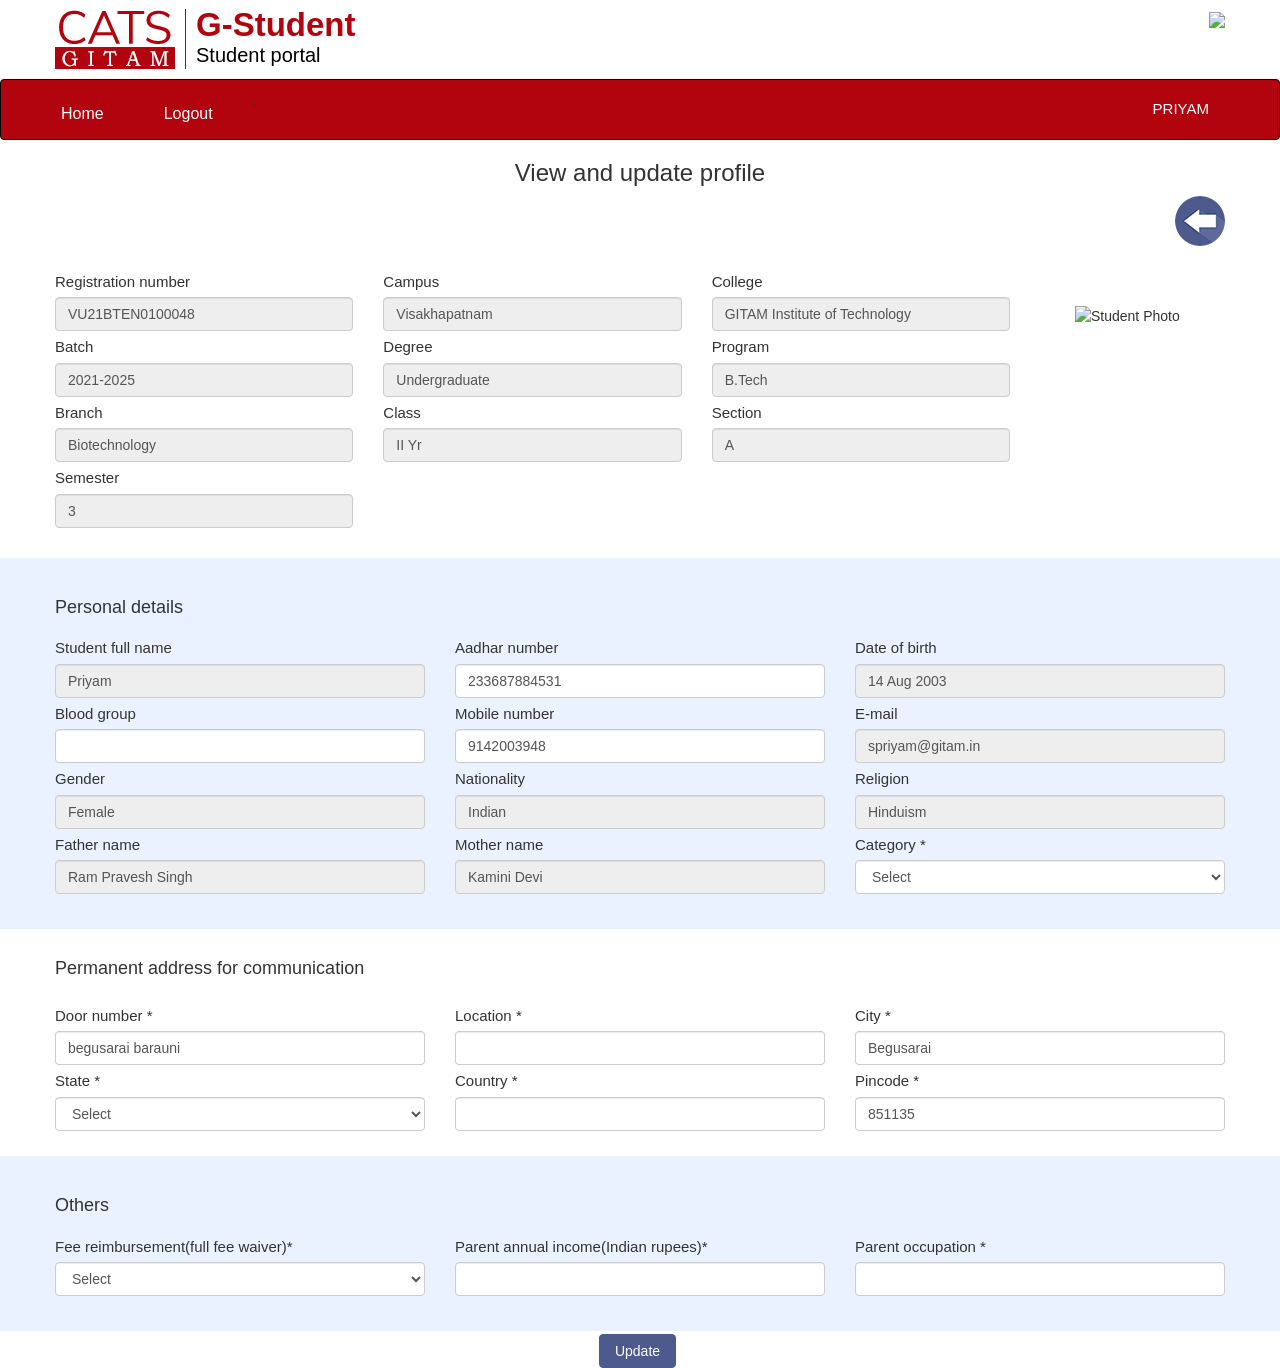
==== commit 0a1b762a: "Updates for Image" ====
--- a/Personal.html
+++ b/Personal.html
@@ -100,7 +100,7 @@
                     </div>
                     <div class="col-xs-4 col-sm-6 col-md-6 col-lg-6 col-xl-6">
                         <div class="gitam_small">
-                        <img src="images/gitam-logo-square.jpg">
+                        <img src="Images/gitam-logo-square.jpg">
                         </div>
                         <div class="gitam-logo">
                             <a href="https://gitam.edu/"><img src="https://www.gitam.edu/assets/images/GITAM_logo.png" class="img-fluid" />
@@ -160,7 +160,7 @@
          <h3 class="text-center">View and update profile</h3>
         <div class="row back">
          <div class="col-md-12">
-       <a href="index.html"><img src="images/back_50.png" alt="back" class="pull-right"></a>
+       <a href="index.html"><img src="Images/back_50.png" alt="back" class="pull-right"></a>
              </div>
             </div></div>
     <div class="container">
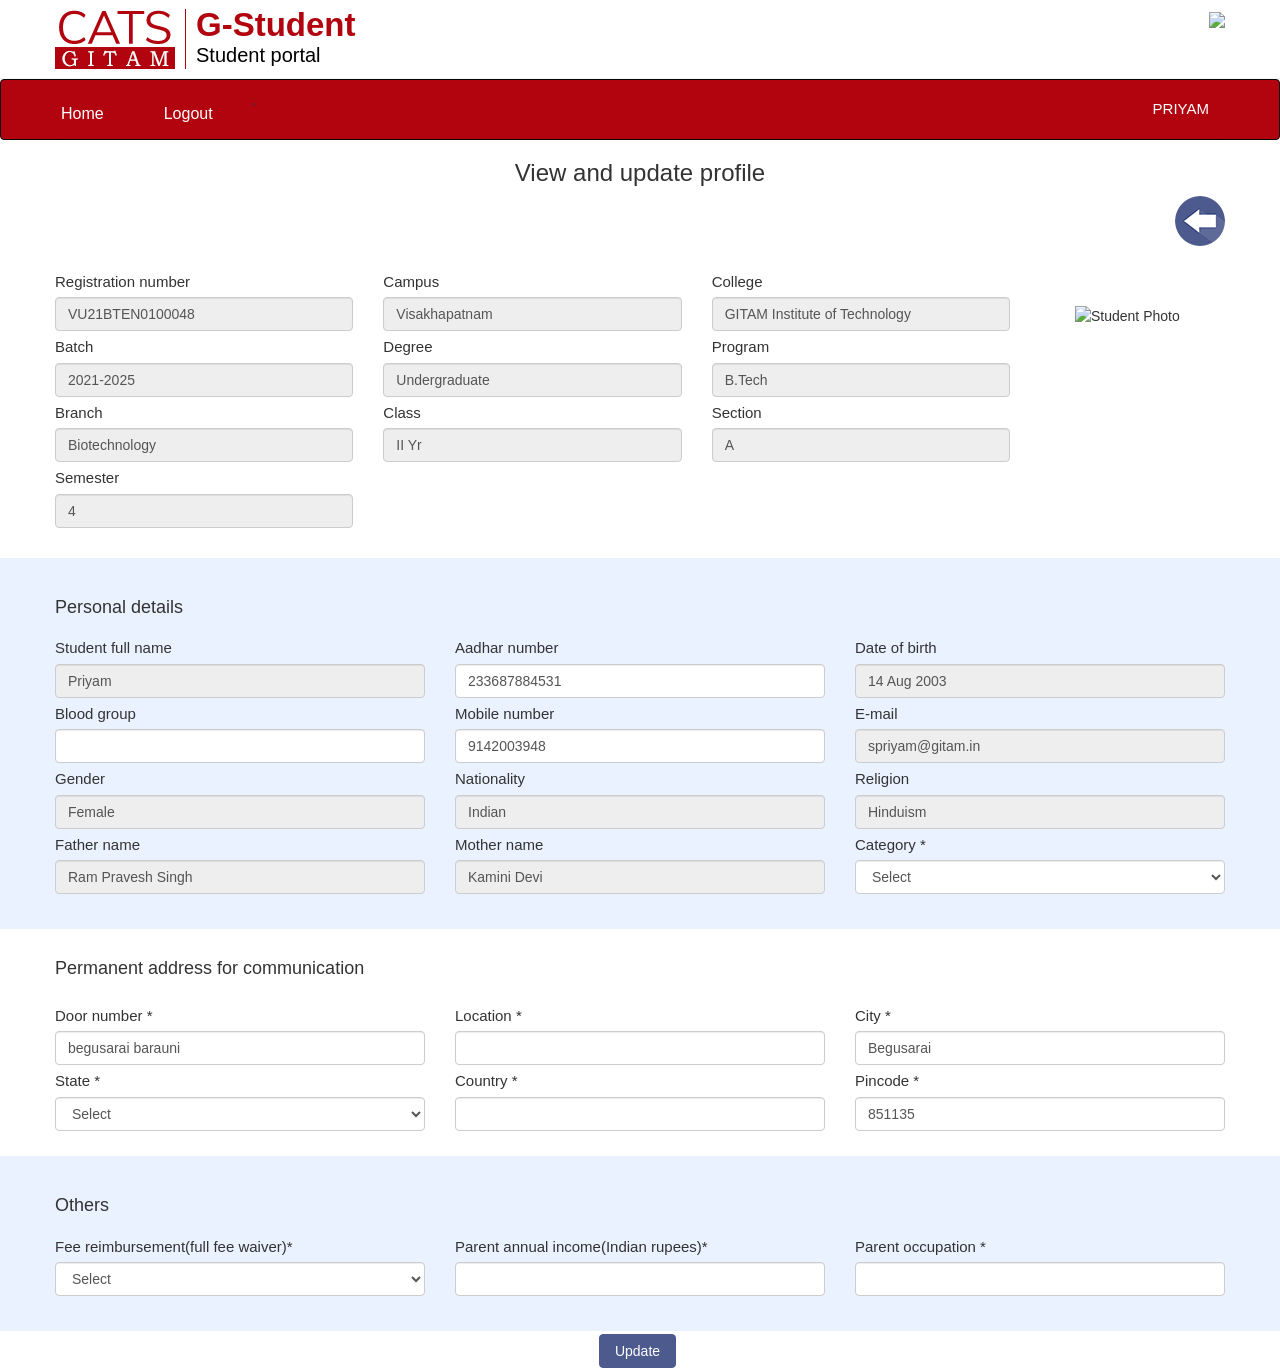
==== commit 5888f9ef: "Semester Update" ====
--- a/Personal.html
+++ b/Personal.html
@@ -208,7 +208,7 @@
 					</div>
 					<div class="form-group col-md-4">
 						<label for="">Semester</label>
-						<span id="MainContent_lblcurrsem" class="form-control" Readonly="true">3</span>
+						<span id="MainContent_lblcurrsem" class="form-control" Readonly="true">4</span>
 						
 					</div>
 
